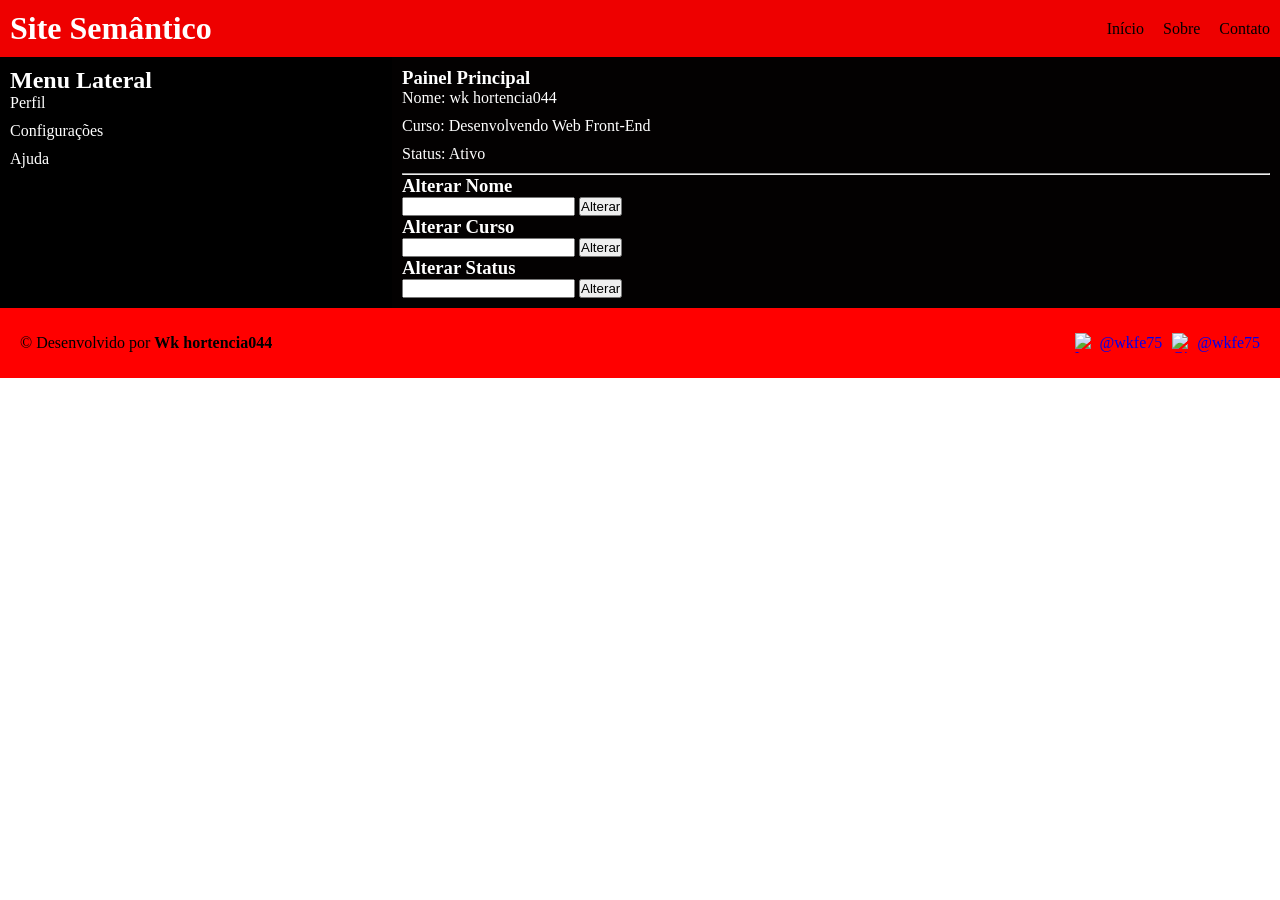
==== index.html @ bf6a9e3f "Add files via upload" ====
<!DOCTYPE html>
<html lang="pt-BR">
<head>
    <meta charset="UTF-8">
    <meta name="viewport" content="width=device-width, initial-scale=1.0">
    <title>HTML Semântico</title>
    <link rel="stylesheet" href="style.css">
    
</head>
<body>
    <div class="grupo">
        <header class="cabecalho">
            <h1>Site Semântico</h1>
            <nav class="menu">
                <a href="#">Início</a>
                <a href="#">Sobre</a>
                <a href="#">Contato</a>
            </nav>
        </header>
        <div class="conteudo">
            <nav class="navegacao">
                <h2>Menu Lateral</h2>
                <ul>
                    <li>Perfil</li>
                    <li>Configurações</li>
                    <li>Ajuda</li>
                </ul>
            </nav>

            <section class="secao">
                <h3>Painel Principal</h3>
                <p>Nome: <span id="nomeUsuario">wk hortencia044</span></p>
                <p>Curso: <span id="nomeCurso">Desenvolvendo Web Front-End</span></p>
                <p>Status: <span id="Status">Ativo</span></p>
                <hr>
                <h3>Alterar Nome</h3>
                <div class="formulario">
                    <input type="text" name="inputNome" id="inputNome">
                    <button onclick="alterarNome()">Alterar</button>
                </div>

                <h3>Alterar Curso</h3>
                <div class="formulario">
                    <input type="text" name="inputCurso" id="inputCurso">
                    <button onclick="alterarCurso()">Alterar</button>
                </div>

                <h3>Alterar Status</h3>
                <div class="formulario">
                    <input type="text" name="inputStatus" id="inputStatus">
                    <button onclick="alterarStatus()">Alterar</button>
                </div>



                
            </section>
        </div> 
        <footer class="rodape">
            <p>&copy; Desenvolvido por <strong>Wk hortencia044
            </strong></p>
            <div class="redes">
                <a href="#"><img src="https://cdn-icons-png.flaticon.com/24/2111/2111463.png" alt="Instagram">@wkfe75</a>
                <a href="#"><img src="https://cdn-icons-png.flaticon.com/24/733/733553.png" alt="Github">@wkfe75</a>
            </div>
        </footer>
    </div>
    <script src="script.js"></script>
</body>
</html>
---- style.css ----
* {
    margin: 0;
    padding: 0;
}

.grupo {
    display: flex;
    flex-direction: column;
}

.cabecalho {
    background-color: #ee0000;
    color: rgb(255, 255, 255);
    padding: 10px;
    display: flex;
    justify-content: space-between;
    align-items: center;
}

.menu a {
    color: rgb(0, 0, 0);
    text-decoration: none;
    margin-left: 15px;
}

.menu a:hover {
    color: rgb(255, 255, 255);
}

.conteudo {
    display: flex;
    
    color: #ffffff;
}

.navegacao {
    background-color: #000000;
    display: inline-block;
    width: 30%;
    padding: 10px;
}

.navegacao ul {
    list-style: none;
    padding: 0;
    color: #ffffff;
}

.navegacao li {
        margin-bottom: 10px;
}

.secao {
    background-color: #030101;
    display: inline-block;
    width: 70%;
    padding: 10px;
}

.secao p {
    margin-bottom: 10px;
    color: #ffffff;
} 
 



.rodape {
    background-color: rgb(255, 0, 0);
    height: 70px;
    padding: 0 20px;
    display: flex;
    justify-content: space-between;
    align-items: center;
}

.redes {
    display: flex;
    align-items: center;
}

.redes img {
    margin-left: 10px;
    width: 20px;
    height: 20px;
}

.redes a {
    display: flex;
    align-items: center;
    gap: 5px;
    text-decoration: none;
}

.redes a:hover {
    color: rgb(143, 0, 0);
    opacity: 0.7;
}
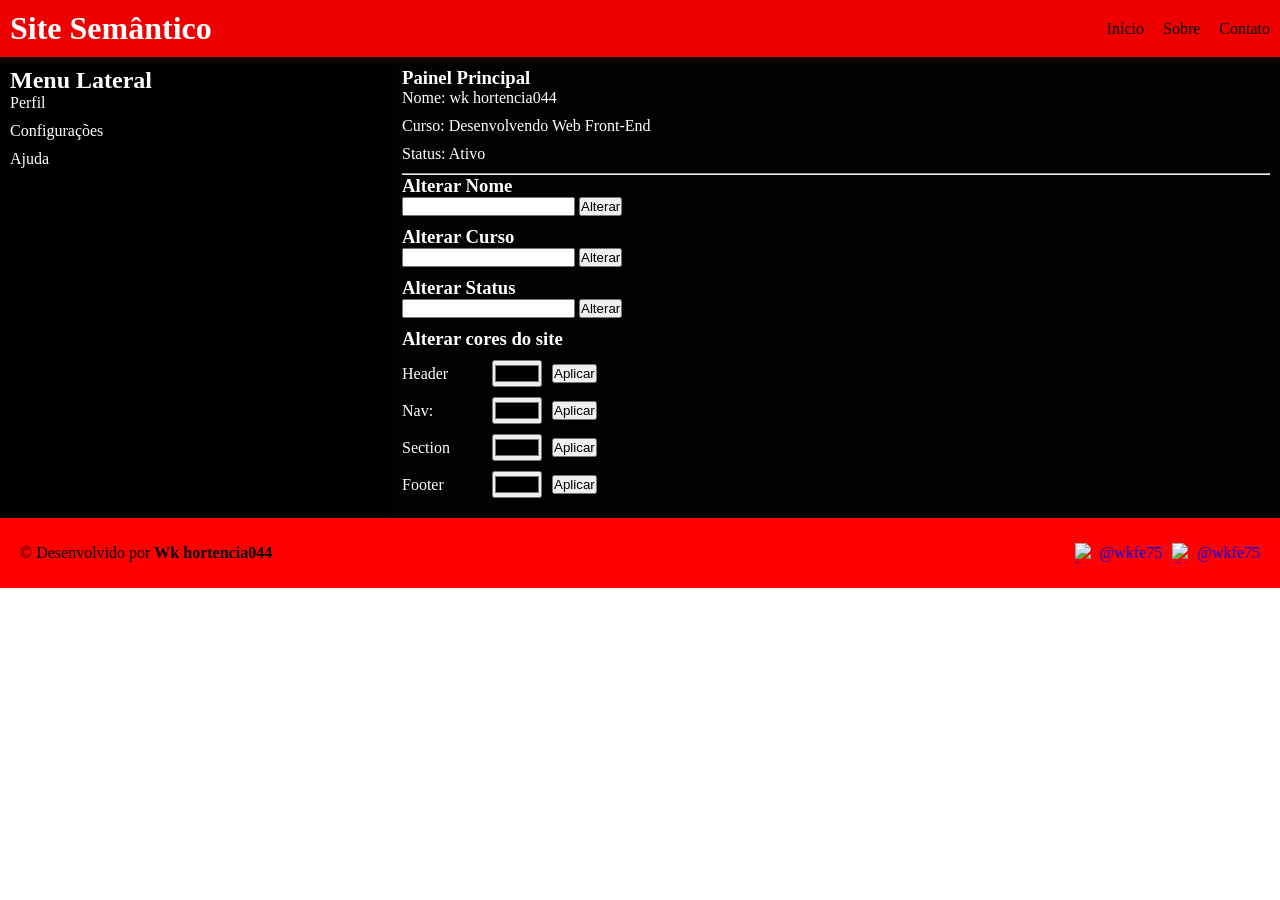
==== commit 2a3672e3: "Add files via upload" ====
--- a/index.html
+++ b/index.html
@@ -51,6 +51,35 @@
                     <button onclick="alterarStatus()">Alterar</button>
                 </div>
 
+                <h3 class="tituloCor">Alterar cores do site</h3>
+                <div class="linha-cor">
+                    <p>Header</p>
+                    <input type="color" name="corHeder" id="corHeader">
+                    <button onclick="mudarCorHeader()">Aplicar</button>
+                </div>
+
+                
+                 <div class="linha-cor">
+                    <p>Nav:</p>
+                    <input type="color" name="corNav" id="corNav">
+                    <button onclick="mudarCorNav()">Aplicar</button>
+                </div>
+
+
+                    <div class="linha-cor">
+                  <p>Section</p>
+                    <input type="color" name="corSection" id="corsection">
+                    <button onclick="mudarCorSection()">Aplicar</button>
+                </div>
+
+                 <div class="linha-cor">
+                    <p>Footer</p>
+                    <input type="color" name="corFooter" id="corFooter">
+                    <button onclick="mudarCorHeader()">Aplicar</button>
+                </div>
+
+    </div>
+
 
 
                 
--- a/style.css
+++ b/style.css
@@ -62,8 +62,25 @@
     color: #ffffff;
 } 
  
+.formulario {
+    margin-bottom: 10px;
+}
 
+.tituloCor{
+    margin-bottom: 10px;
+}
 
+.linha-cor {
+    display: flex;
+    align-items: center;
+    gap: 10px;
+    margin-bottom: 10px;
+}
+
+.linha-cor p {
+    margin: 0%;
+    width: 80px;
+}
 
 .rodape {
     background-color: rgb(255, 0, 0);
